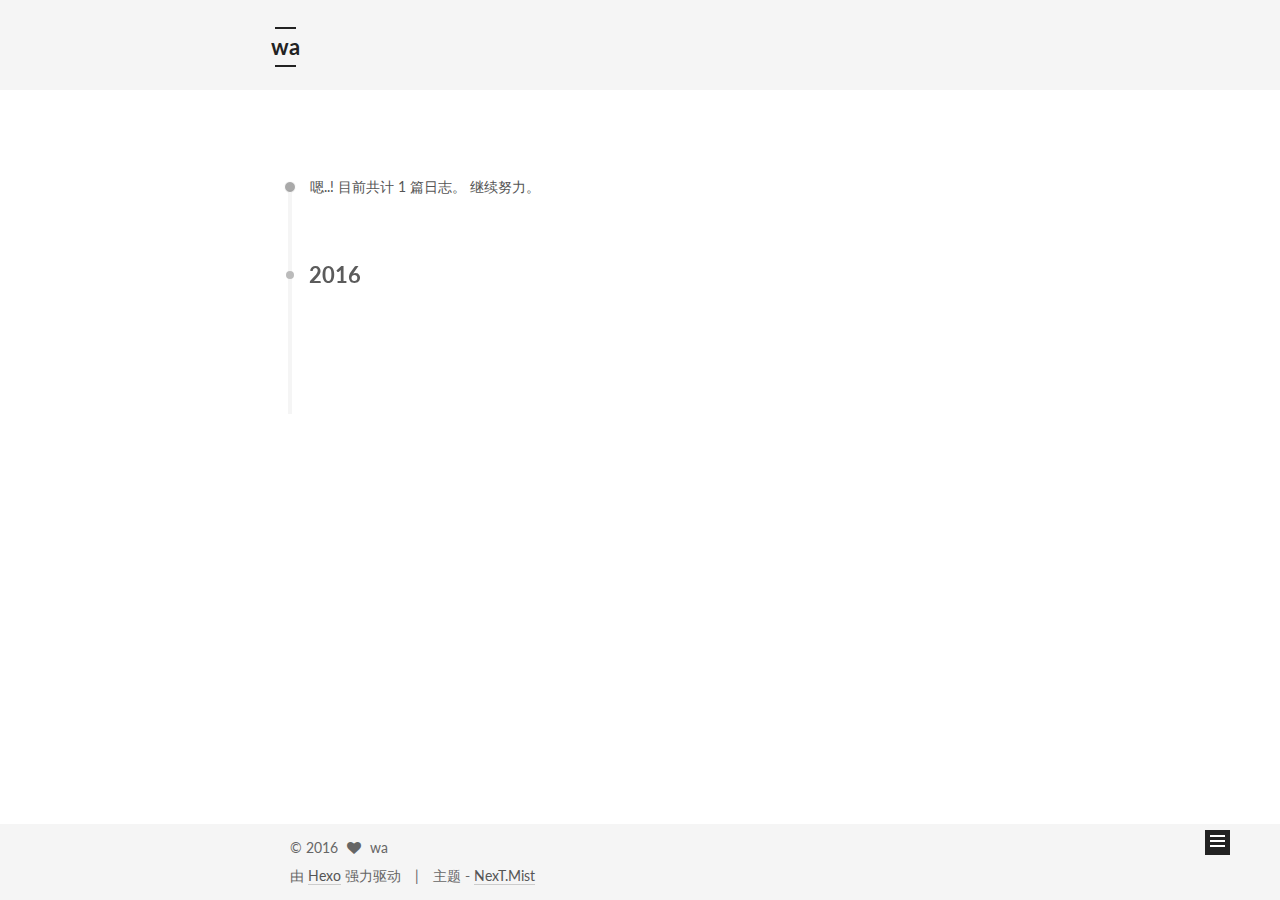
==== archives/index.html @ 414bb60b "Site updated: 2016-05-27 21:33:09" ====
<!doctype html>



  


<html class="theme-next mist use-motion">
<head>
  <meta charset="UTF-8"/>
<meta http-equiv="X-UA-Compatible" content="IE=edge,chrome=1" />
<meta name="viewport" content="width=device-width, initial-scale=1, maximum-scale=1"/>



<meta http-equiv="Cache-Control" content="no-transform" />
<meta http-equiv="Cache-Control" content="no-siteapp" />












  
  
  <link href="/vendors/fancybox/source/jquery.fancybox.css?v=2.1.5" rel="stylesheet" type="text/css" />




  
  
  
  

  
    
    
  

  

  

  

  

  
    
    
    <link href="//fonts.googleapis.com/css?family=Lato:300,300italic,400,400italic,700,700italic&subset=latin,latin-ext" rel="stylesheet" type="text/css">
  






<link href="/vendors/font-awesome/css/font-awesome.min.css?v=4.4.0" rel="stylesheet" type="text/css" />

<link href="/css/main.css?v=5.0.1" rel="stylesheet" type="text/css" />


  <meta name="keywords" content="Hexo, NexT" />








  <link rel="shortcut icon" type="image/x-icon" href="/favicon.ico?v=5.0.1" />






<meta name="description" content="wa is a dream">
<meta property="og:type" content="website">
<meta property="og:title" content="wa">
<meta property="og:url" content="http://yoursite.com/archives/index.html">
<meta property="og:site_name" content="wa">
<meta property="og:description" content="wa is a dream">
<meta name="twitter:card" content="summary">
<meta name="twitter:title" content="wa">
<meta name="twitter:description" content="wa is a dream">



<script type="text/javascript" id="hexo.configuration">
  var NexT = window.NexT || {};
  var CONFIG = {
    scheme: 'Mist',
    sidebar: {"position":"left","display":"post"},
    fancybox: true,
    motion: true,
    duoshuo: {
      userId: 0,
      author: '博主'
    }
  };
</script>

  <title> 归档 | wa </title>
</head>

<body itemscope itemtype="http://schema.org/WebPage" lang="zh-Hans">

  










  
  
    
  

  <div class="container one-collumn sidebar-position-left  page-archive  ">
    <div class="headband"></div>

    <header id="header" class="header" itemscope itemtype="http://schema.org/WPHeader">
      <div class="header-inner"><div class="site-meta ">
  

  <div class="custom-logo-site-title">
    <a href="/"  class="brand" rel="start">
      <span class="logo-line-before"><i></i></span>
      <span class="site-title">wa</span>
      <span class="logo-line-after"><i></i></span>
    </a>
  </div>
  <p class="site-subtitle"></p>
</div>

<div class="site-nav-toggle">
  <button>
    <span class="btn-bar"></span>
    <span class="btn-bar"></span>
    <span class="btn-bar"></span>
  </button>
</div>

<nav class="site-nav">
  

  
    <ul id="menu" class="menu">
      
        
        <li class="menu-item menu-item-home">
          <a href="/" rel="section">
            
              <i class="menu-item-icon fa fa-fw fa-home"></i> <br />
            
            首页
          </a>
        </li>
      
        
        <li class="menu-item menu-item-categories">
          <a href="/categories" rel="section">
            
              <i class="menu-item-icon fa fa-fw fa-th"></i> <br />
            
            分类
          </a>
        </li>
      
        
        <li class="menu-item menu-item-about">
          <a href="/about" rel="section">
            
              <i class="menu-item-icon fa fa-fw fa-user"></i> <br />
            
            关于
          </a>
        </li>
      
        
        <li class="menu-item menu-item-tags">
          <a href="/tags" rel="section">
            
              <i class="menu-item-icon fa fa-fw fa-tags"></i> <br />
            
            标签
          </a>
        </li>
      
        
        <li class="menu-item menu-item-commonweal">
          <a href="/404.html" rel="section">
            
              <i class="menu-item-icon fa fa-fw fa-heartbeat"></i> <br />
            
            公益404
          </a>
        </li>
      
        
        <li class="menu-item menu-item-something">
          <a href="/something" rel="section">
            
              <i class="menu-item-icon fa fa-fw fa-heart"></i> <br />
            
            有料
          </a>
        </li>
      

      
    </ul>
  

  
</nav>

 </div>
    </header>

    <main id="main" class="main">
      <div class="main-inner">
        <div class="content-wrap">
          <div id="content" class="content">
            

  <section id="posts" class="posts-collapse">
    <span class="archive-move-on"></span>

    <span class="archive-page-counter">
      
      
      
        
      
      嗯..! 目前共计 1 篇日志。 继续努力。
    </span>

    

      
      
      

      
        
        <div class="collection-title">
          <h2 class="archive-year motion-element" id="archive-year-2016">2016</h2>
        </div>
      
      

      

  <article class="post post-type-normal" itemscope itemtype="http://schema.org/Article">
    <header class="post-header">

      <h1 class="post-title">
        
            <a class="post-title-link" href="/2016/05/25/hello-world/" itemprop="url">
              
                <span itemprop="name">Hello World</span>
              
            </a>
        
      </h1>

      <div class="post-meta">
        <time class="post-time" itemprop="dateCreated"
              datetime="2016-05-25T19:40:47+08:00"
              content="2016-05-25" >
          05-25
        </time>
      </div>

    </header>
  </article>



    

  </section>

  



          </div>
          


          

        </div>
        
          
  
  <div class="sidebar-toggle">
    <div class="sidebar-toggle-line-wrap">
      <span class="sidebar-toggle-line sidebar-toggle-line-first"></span>
      <span class="sidebar-toggle-line sidebar-toggle-line-middle"></span>
      <span class="sidebar-toggle-line sidebar-toggle-line-last"></span>
    </div>
  </div>

  <aside id="sidebar" class="sidebar">
    <div class="sidebar-inner">

      

      

      <section class="site-overview sidebar-panel  sidebar-panel-active ">
        <div class="site-author motion-element" itemprop="author" itemscope itemtype="http://schema.org/Person">
          <img class="site-author-image" itemprop="image"
               src="/images/avatar.png"
               alt="wa" />
          <p class="site-author-name" itemprop="name">wa</p>
          <p class="site-description motion-element" itemprop="description">wa is a dream</p>
        </div>
        <nav class="site-state motion-element">
          <div class="site-state-item site-state-posts">
            <a href="/">
              <span class="site-state-item-count">1</span>
              <span class="site-state-item-name">日志</span>
            </a>
          </div>

          

          

        </nav>

        

        <div class="links-of-author motion-element">
          
        </div>

        
        

        
        

      </section>

      

    </div>
  </aside>


        
      </div>
    </main>

    <footer id="footer" class="footer">
      <div class="footer-inner">
        <div class="copyright" >
  
  &copy; 
  <span itemprop="copyrightYear">2016</span>
  <span class="with-love">
    <i class="fa fa-heart"></i>
  </span>
  <span class="author" itemprop="copyrightHolder">wa</span>
</div>

<div class="powered-by">
  由 <a class="theme-link" href="http://hexo.io">Hexo</a> 强力驱动
</div>

<div class="theme-info">
  主题 -
  <a class="theme-link" href="https://github.com/iissnan/hexo-theme-next">
    NexT.Mist
  </a>
</div>

        

        
      </div>
    </footer>

    <div class="back-to-top">
      <i class="fa fa-arrow-up"></i>
    </div>
  </div>

  

<script type="text/javascript">
  if (Object.prototype.toString.call(window.Promise) !== '[object Function]') {
    window.Promise = null;
  }
</script>









  



  
  <script type="text/javascript" src="/vendors/jquery/index.js?v=2.1.3"></script>

  
  <script type="text/javascript" src="/vendors/fastclick/lib/fastclick.min.js?v=1.0.6"></script>

  
  <script type="text/javascript" src="/vendors/jquery_lazyload/jquery.lazyload.js?v=1.9.7"></script>

  
  <script type="text/javascript" src="/vendors/velocity/velocity.min.js?v=1.2.1"></script>

  
  <script type="text/javascript" src="/vendors/velocity/velocity.ui.min.js?v=1.2.1"></script>

  
  <script type="text/javascript" src="/vendors/fancybox/source/jquery.fancybox.pack.js?v=2.1.5"></script>


  


  <script type="text/javascript" src="/js/src/utils.js?v=5.0.1"></script>

  <script type="text/javascript" src="/js/src/motion.js?v=5.0.1"></script>



  
  

  
  
    <script type="text/javascript" id="motion.page.archive">
      $('.archive-year').velocity('transition.slideLeftIn');
    </script>
  


  


  <script type="text/javascript" src="/js/src/bootstrap.js?v=5.0.1"></script>



  



  



  
  
  

  

  

</body>
</html>
---- css/main.css ----
/* normalize.css v3.0.2 | MIT License | git.io/normalize */
html {
  font-family: sans-serif; /* 1 */
  -ms-text-size-adjust: 100%; /* 2 */
  -webkit-text-size-adjust: 100%; /* 2 */
}
body {
  margin: 0;
}
article,
aside,
details,
figcaption,
figure,
footer,
header,
hgroup,
main,
menu,
nav,
section,
summary {
  display: block;
}
audio,
canvas,
progress,
video {
  display: inline-block; /* 1 */
  vertical-align: baseline; /* 2 */
}
audio:not([controls]) {
  display: none;
  height: 0;
}
[hidden],
template {
  display: none;
}
a {
  background-color: transparent;
}
a:active,
a:hover {
  outline: 0;
}
abbr[title] {
  border-bottom: 1px dotted;
}
b,
strong {
  font-weight: bold;
}
dfn {
  font-style: italic;
}
h1 {
  font-size: 2em;
  margin: 0.67em 0;
}
mark {
  background: #ff0;
  color: #000;
}
small {
  font-size: 80%;
}
sub,
sup {
  font-size: 75%;
  line-height: 0;
  position: relative;
  vertical-align: baseline;
}
sup {
  top: -0.5em;
}
sub {
  bottom: -0.25em;
}
img {
  border: 0;
}
svg:not(:root) {
  overflow: hidden;
}
figure {
  margin: 1em 40px;
}
hr {
  -moz-box-sizing: content-box;
  box-sizing: content-box;
  height: 0;
}
pre {
  overflow: auto;
}
code,
kbd,
pre,
samp {
  font-family: monospace, monospace;
  font-size: 1em;
}
button,
input,
optgroup,
select,
textarea {
  color: inherit; /* 1 */
  font: inherit; /* 2 */
  margin: 0; /* 3 */
}
button {
  overflow: visible;
}
button,
select {
  text-transform: none;
}
button,
html input[type="button"],
input[type="reset"],
input[type="submit"] {
  -webkit-appearance: button; /* 2 */
  cursor: pointer; /* 3 */
}
button[disabled],
html input[disabled] {
  cursor: default;
}
button::-moz-focus-inner,
input::-moz-focus-inner {
  border: 0;
  padding: 0;
}
input {
  line-height: normal;
}
input[type="checkbox"],
input[type="radio"] {
  box-sizing: border-box; /* 1 */
  padding: 0; /* 2 */
}
input[type="number"]::-webkit-inner-spin-button,
input[type="number"]::-webkit-outer-spin-button {
  height: auto;
}
input[type="search"] {
  -webkit-appearance: textfield; /* 1 */
  -moz-box-sizing: content-box;
  -webkit-box-sizing: content-box; /* 2 */
  box-sizing: content-box;
}
input[type="search"]::-webkit-search-cancel-button,
input[type="search"]::-webkit-search-decoration {
  -webkit-appearance: none;
}
fieldset {
  border: 1px solid #c0c0c0;
  margin: 0 2px;
  padding: 0.35em 0.625em 0.75em;
}
legend {
  border: 0; /* 1 */
  padding: 0; /* 2 */
}
textarea {
  overflow: auto;
}
optgroup {
  font-weight: bold;
}
table {
  border-collapse: collapse;
  border-spacing: 0;
}
td,
th {
  padding: 0;
}
::selection {
  background: #262a30;
  color: #fff;
}
body {
  position: relative;
  font-family: 'Lato', "PingFang SC", "Microsoft YaHei", sans-serif;
  font-size: 14px;
  line-height: 2;
  color: #555;
  background: #fff;
}
@media (max-width: 767px) {
  body {
    padding-right: 0 !important;
  }
}
@media (min-width: 768px) and (max-width: 991px) {
  body {
    padding-right: 0 !important;
  }
}
@media (min-width: 1600px) {
  body {
    font-size: 16px;
  }
}
h1,
h2,
h3,
h4,
h5,
h6 {
  margin: 0;
  padding: 0;
  font-weight: bold;
  line-height: 1.5;
  font-family: 'Lato', "PingFang SC", "Microsoft YaHei", sans-serif;
}
h2,
h3,
h4,
h5,
h6 {
  margin: 20px 0 15px;
}
h1 {
  font-size: 24px;
}
@media (max-width: 767px) {
  h1 {
    font-size: 20px;
  }
}
h2 {
  font-size: 22px;
}
@media (max-width: 767px) {
  h2 {
    font-size: 18px;
  }
}
h3 {
  font-size: 20px;
}
@media (max-width: 767px) {
  h3 {
    font-size: 16px;
  }
}
h4 {
  font-size: 18px;
}
@media (max-width: 767px) {
  h4 {
    font-size: 14px;
  }
}
h5 {
  font-size: 16px;
}
@media (max-width: 767px) {
  h5 {
    font-size: 12px;
  }
}
h6 {
  font-size: 14px;
}
@media (max-width: 767px) {
  h6 {
    font-size: 10px;
  }
}
p {
  margin: 0 0 25px 0;
}
a {
  color: #555;
  text-decoration: none;
  border-bottom: 1px solid #999;
  word-wrap: break-word;
}
a:hover {
  color: #222;
  border-bottom-color: #222;
}
ul {
  list-style: none;
}
blockquote {
  margin: 0;
  padding: 0;
}
img {
  display: block;
  margin: auto;
  max-width: 100%;
  height: auto;
}
hr {
  margin: 40px 0;
  height: 3px;
  border: none;
  background-color: #ddd;
  background-image: repeating-linear-gradient(-45deg, #fff, #fff 4px, transparent 4px, transparent 8px);
}
blockquote {
  padding: 0 15px;
  color: #666;
  border-left: 4px solid #ddd;
}
blockquote cite::before {
  content: "-";
  padding: 0 5px;
}
dt {
  font-weight: 700;
}
dd {
  margin: 0;
  padding: 0;
}
.text-left {
  text-align: left;
}
.text-center {
  text-align: center;
}
.text-right {
  text-align: right;
}
.text-justify {
  text-align: justify;
}
.text-nowrap {
  white-space: nowrap;
}
.text-lowercase {
  text-transform: lowercase;
}
.text-uppercase {
  text-transform: uppercase;
}
.text-capitalize {
  text-transform: capitalize;
}
.center-block {
  display: block;
  margin-left: auto;
  margin-right: auto;
}
.clearfix:before,
.clearfix:after {
  content: " ";
  display: table;
}
.clearfix:after {
  clear: both;
}
.pullquote {
  width: 45%;
}
.pullquote.left {
  float: left;
  margin-left: 5px;
  margin-right: 10px;
}
.pullquote.right {
  float: right;
  margin-left: 10px;
  margin-right: 5px;
}
.affix.affix.affix {
  position: fixed;
}
.translation {
  margin-top: -20px;
  font-size: 14px;
  color: #999;
}
.scrollbar-measure {
  width: 100px;
  height: 100px;
  overflow: scroll;
  position: absolute;
  top: -9999px;
}
.use-motion .motion-element {
  opacity: 0;
}
#local-search-input {
  padding: 3px;
  border: none;
  text-indent: 14px;
  border-radius: 0;
  width: 140px;
  outline: none;
  border-bottom: 1px solid #999;
  background: inherit;
  opacity: 0.5;
}
#local-search-input:focus {
  opacity: 1;
}
.search-icon {
  position: absolute;
  top: 9px;
}
table {
  margin: 20px 0;
  width: 100%;
  border-collapse: collapse;
  border-spacing: 0;
  border: 1px solid #ddd;
  font-size: 14px;
  table-layout: fixed;
  word-wrap: break-all;
}
table>tbody>tr:nth-of-type(odd) {
  background-color: #f9f9f9;
}
table>tbody>tr:hover {
  background-color: #f5f5f5;
}
caption,
th,
td {
  padding: 8px;
  text-align: left;
  vertical-align: middle;
  font-weight: normal;
}
th,
td {
  border-bottom: 3px solid #ddd;
  border-right: 1px solid #eee;
}
th {
  padding-bottom: 10px;
  font-weight: 700;
}
td {
  border-bottom-width: 1px;
}
html,
body {
  height: 100%;
}
.container {
  position: relative;
  min-height: 100%;
}
.header-inner {
  margin: 0 auto;
  padding: 100px 0 70px;
  width: 700px;
}
@media (min-width: 1600px) {
  .container .header-inner {
    width: 900px;
  }
}
.main {
  padding-bottom: 150px;
}
.main-inner {
  margin: 0 auto;
  width: 700px;
}
@media (min-width: 1600px) {
  .container .main-inner {
    width: 900px;
  }
}
.footer {
  position: absolute;
  left: 0;
  bottom: 0;
  width: 100%;
  min-height: 50px;
}
.footer-inner {
  box-sizing: border-box;
  margin: 20px auto;
  width: 700px;
}
@media (min-width: 1600px) {
  .container .footer-inner {
    width: 900px;
  }
}
pre,
.highlight {
  overflow: auto;
  margin: 20px 0;
  padding: 15px;
  font-size: 13px;
  color: #4d4d4c;
  background: #f7f7f7;
  line-height: 1.6;
}
pre,
code {
  font-family: consolas, Menlo, "PingFang SC", "Microsoft YaHei", monospace;
}
code {
  padding: 2px 4px;
  word-break: break-all;
  color: #555;
  background: #eee;
  border-radius: 4px;
  font-size: 13px;
}
pre code {
  padding: 0;
  color: #4d4d4c;
  background: none;
  text-shadow: none;
}
.highlight pre {
  border: none;
  margin: 0;
  padding: 1px;
}
.highlight table {
  margin: 0;
  width: auto;
  border: none;
}
.highlight td {
  border: none;
  padding: 0;
}
.highlight figcaption {
  font-size: 1em;
  color: #4d4d4c;
  line-height: 1em;
  margin-bottom: 1em;
}
.highlight figcaption:before,
.highlight figcaption:after {
  content: " ";
  display: table;
}
.highlight figcaption:after {
  clear: both;
}
.highlight figcaption a {
  float: right;
  color: #4d4d4c;
}
.highlight figcaption a:hover {
  border-bottom-color: #4d4d4c;
}
.highlight .gutter pre {
  color: #666;
  text-align: right;
  padding-right: 20px;
}
.highlight .line {
  height: 20px;
}
.gist table {
  width: auto;
}
.gist table td {
  border: none;
}
pre .comment {
  color: #8e908c;
}
pre .variable,
pre .attribute,
pre .tag,
pre .regexp,
pre .ruby .constant,
pre .xml .tag .title,
pre .xml .pi,
pre .xml .doctype,
pre .html .doctype,
pre .css .id,
pre .css .class,
pre .css .pseudo {
  color: #c82829;
}
pre .number,
pre .preprocessor,
pre .built_in,
pre .literal,
pre .params,
pre .constant,
pre .command {
  color: #f5871f;
}
pre .ruby .class .title,
pre .css .rules .attribute,
pre .string,
pre .value,
pre .inheritance,
pre .header,
pre .ruby .symbol,
pre .xml .cdata,
pre .special,
pre .number,
pre .formula {
  color: #718c00;
}
pre .title,
pre .css .hexcolor {
  color: #3e999f;
}
pre .function,
pre .python .decorator,
pre .python .title,
pre .ruby .function .title,
pre .ruby .title .keyword,
pre .perl .sub,
pre .javascript .title,
pre .coffeescript .title {
  color: #4271ae;
}
pre .keyword,
pre .javascript .function {
  color: #8959a8;
}
.full-image.full-image.full-image {
  border: none;
  max-width: 100%;
  width: auto;
  margin: 20px auto;
}
@media (min-width: 992px) {
  .full-image.full-image.full-image {
    max-width: none;
    width: 126%;
    margin: 0 -13%;
  }
}
.blockquote-center,
.page-home .post-type-quote blockquote,
.page-post-detail .post-type-quote blockquote {
  position: relative;
  margin: 40px 0;
  padding: 0;
  border-left: none;
  text-align: center;
}
.blockquote-center::before,
.page-home .post-type-quote blockquote::before,
.page-post-detail .post-type-quote blockquote::before,
.blockquote-center::after,
.page-home .post-type-quote blockquote::after,
.page-post-detail .post-type-quote blockquote::after {
  position: absolute;
  content: ' ';
  display: block;
  width: 100%;
  height: 24px;
  opacity: 0.2;
  background-repeat: no-repeat;
  background-position: 0 -6px;
  background-size: 22px 22px;
}
.blockquote-center::before,
.page-home .post-type-quote blockquote::before,
.page-post-detail .post-type-quote blockquote::before {
  top: -20px;
  background-image: url("../images/quote-l.svg");
  border-top: 1px solid #ccc;
}
.blockquote-center::after,
.page-home .post-type-quote blockquote::after,
.page-post-detail .post-type-quote blockquote::after {
  bottom: -20px;
  background-image: url("../images/quote-r.svg");
  border-bottom: 1px solid #ccc;
  background-position: 100% 8px;
}
.blockquote-center p,
.page-home .post-type-quote blockquote p,
.page-post-detail .post-type-quote blockquote p,
.blockquote-center div,
.page-home .post-type-quote blockquote div,
.page-post-detail .post-type-quote blockquote div {
  text-align: center;
}
.post .post-body .group-picture img {
  box-sizing: border-box;
  padding: 0 3px;
  border: none;
}
.post .group-picture-row {
  overflow: hidden;
  margin-top: 6px;
}
.post .group-picture-row:first-child {
  margin-top: 0;
}
.post .group-picture-column {
  float: left;
}
.page-post-detail .post-body .group-picture-column {
  float: none;
  margin-top: 10px;
  width: auto !important;
}
.page-post-detail .post-body .group-picture-column img {
  margin: 0 auto;
}
.page-archive .group-picture-container {
  overflow: hidden;
}
.page-archive .group-picture-row {
  float: left;
}
.page-archive .group-picture-row:first-child {
  margin-top: 6px;
}
.page-archive .group-picture-column {
  max-width: 150px;
  max-height: 150px;
}
.btn {
  display: inline-block;
  padding: 0 20px;
  font-size: 14px;
  color: #fff;
  background: #222;
  border: 2px solid #222;
  text-decoration: none;
  border-radius: 0;
  transition-property: background-color;
  transition-duration: 0.2s;
  transition-timing-function: ease-in-out;
  transition-delay: 0s;
}
.btn:hover,
.post-more-link .btn:hover {
  border-color: #222;
  color: #222;
  background: #fff;
}
.btn-bar {
  display: block;
  width: 22px;
  height: 2px;
  background: #555;
  border-radius: 1px;
}
.btn-bar+.btn-bar {
  margin-top: 4px;
}
.pagination {
  margin: 120px 0 40px;
  text-align: center;
  border-top: 1px solid #eee;
}
.page-number-basic,
.pagination .prev,
.pagination .next,
.pagination .page-number,
.pagination .space {
  display: inline-block;
  position: relative;
  top: -1px;
  margin: 0 10px;
  padding: 0 10px;
  line-height: 30px;
}
@media (max-width: 767px) {
  .page-number-basic,
  .pagination .prev,
  .pagination .next,
  .pagination .page-number,
  .pagination .space {
    margin: 0 5px;
  }
}
.pagination .prev,
.pagination .next,
.pagination .page-number {
  border-bottom: 0;
  border-top: 1px solid #eee;
  transition-property: border-color;
  transition-duration: 0.2s;
  transition-timing-function: ease-in-out;
  transition-delay: 0s;
}
.pagination .prev:hover,
.pagination .next:hover,
.pagination .page-number:hover {
  border-top-color: #222;
}
.pagination .space {
  padding: 0;
  margin: 0;
}
.pagination .prev {
  margin-left: 0;
}
.pagination .next {
  margin-right: 0;
}
.pagination .page-number.current {
  color: #fff;
  background: #ccc;
  border-top-color: #ccc;
}
@media (max-width: 767px) {
  .pagination {
    border-top: none;
  }
  .pagination .prev,
  .pagination .next,
  .pagination .page-number {
    margin-bottom: 10px;
    border-top: 0;
    border-bottom: 1px solid #eee;
  }
  .pagination .prev:hover,
  .pagination .next:hover,
  .pagination .page-number:hover {
    border-bottom-color: #222;
  }
}
.comments {
  margin: 60px 20px 0;
}
.tag-cloud {
  text-align: center;
}
.tag-cloud a {
  display: inline-block;
  margin: 10px;
}
.back-to-top {
  box-sizing: border-box;
  position: fixed;
  bottom: -100px;
  right: 50px;
  z-index: 1050;
  padding: 0 6px;
  width: 25px;
  background: #222;
  font-size: 12px;
  opacity: 1;
  color: #fff;
  cursor: pointer;
  text-align: center;
  -webkit-transform: translateZ(0);
  transition-property: bottom;
  transition-duration: 0.2s;
  transition-timing-function: ease-in-out;
  transition-delay: 0s;
}
@media (max-width: 767px) {
  .back-to-top {
    display: none;
  }
}
@media (min-width: 768px) and (max-width: 991px) {
  .back-to-top {
    display: none;
  }
}
.back-to-top.back-to-top-on {
  bottom: 19px;
}
.header {
  background: #fff;
}
.header-inner {
  position: relative;
}
.headband {
  height: 3px;
  background: #222;
}
.site-meta {
  margin: 0;
  text-align: left;
}
@media (max-width: 767px) {
  .site-meta {
    text-align: center;
  }
}
.brand {
  position: relative;
  display: inline-block;
  padding: 0 40px;
  color: #222;
  background: #222;
  border-bottom: none;
}
.brand:hover {
  color: #222;
}
.logo {
  display: inline-block;
  margin-right: 5px;
  line-height: 36px;
  vertical-align: top;
}
.site-title {
  display: inline-block;
  vertical-align: top;
  line-height: 36px;
  font-size: 20px;
  font-weight: normal;
  font-family: 'Lato', "PingFang SC", "Microsoft YaHei", sans-serif;
}
.site-subtitle {
  margin-top: 10px;
  font-size: 13px;
  color: #999;
}
.use-motion .brand {
  opacity: 0;
}
.use-motion .logo,
.use-motion .site-title,
.use-motion .site-subtitle {
  opacity: 0;
  position: relative;
  top: -10px;
}
.site-nav-toggle {
  display: none;
  position: absolute;
  top: 10px;
  left: 10px;
}
@media (max-width: 767px) {
  .site-nav-toggle {
    display: block;
  }
}
.site-nav-toggle button {
  margin-top: 2px;
  padding: 9px 10px;
  background: transparent;
  border: none;
}
@media (max-width: 767px) {
  .site-nav {
    display: none;
    margin: 0 -10px;
    padding: 0 10px;
    clear: both;
    border-top: 1px solid #ddd;
  }
}
@media (min-width: 768px) and (max-width: 991px) {
  .site-nav {
    display: block !important;
  }
}
@media (min-width: 992px) {
  .site-nav {
    display: block !important;
  }
}
.menu {
  margin-top: 20px;
  padding-left: 0;
  text-align: center;
}
.menu .menu-item {
  display: inline-block;
  margin: 0 10px;
}
@media screen and (max-width: 767px) {
  .menu .menu-item {
    margin-top: 10px;
  }
}
.menu .menu-item a {
  display: block;
  font-size: 13px;
  text-transform: capitalize;
  line-height: inherit;
  border-bottom: 1px solid transparent;
  transition-property: border-color;
  transition-duration: 0.2s;
  transition-timing-function: ease-in-out;
  transition-delay: 0s;
}
.menu .menu-item a:hover {
  border-bottom-color: #222;
}
.menu .menu-item .fa {
  margin-right: 5px;
}
.use-motion .menu-item {
  opacity: 0;
}
.post-body {
  font-family: 'Lato', "PingFang SC", "Microsoft YaHei", sans-serif;
}
@media (max-width: 767px) {
  .post-body {
    word-break: break-word;
  }
}
.post-body .fancybox img {
  display: block !important;
  margin: 0 auto;
  cursor: pointer;
  cursor: zoom-in;
  cursor: -webkit-zoom-in;
}
.post-body .image-caption,
.post-body .figure .caption {
  margin: 10px auto 15px;
  text-align: center;
  font-size: 14px;
  color: #999;
  font-weight: bold;
  line-height: 1;
}
.post-sticky-flag {
  display: inline-block;
  font-size: 16px;
  -ms-transform: rotate(30deg);
  -webkit-transform: rotate(30deg);
  -moz-transform: rotate(30deg);
  -ms-transform: rotate(30deg);
  -o-transform: rotate(30deg);
  transform: rotate(30deg);
}
.posts-expand {
  padding-top: 40px;
}
@media (max-width: 767px) {
  .posts-expand {
    margin: 0 20px;
  }
  .post-body pre,
  .post-body .highlight {
    padding: 10px;
  }
  .post-body pre .gutter pre,
  .post-body .highlight .gutter pre {
    padding-right: 10px;
  }
}
@media (min-width: 992px) {
  .posts-expand .post-body {
    text-align: justify;
  }
}
.posts-expand .post-body h2,
.posts-expand .post-body h3,
.posts-expand .post-body h4,
.posts-expand .post-body h5,
.posts-expand .post-body h6 {
  padding-top: 10px;
}
.posts-expand .post-body h2 .header-anchor,
.posts-expand .post-body h3 .header-anchor,
.posts-expand .post-body h4 .header-anchor,
.posts-expand .post-body h5 .header-anchor,
.posts-expand .post-body h6 .header-anchor {
  float: right;
  margin-left: 10px;
  color: #ccc;
  border-bottom-style: none;
  visibility: hidden;
}
.posts-expand .post-body h2 .header-anchor:hover,
.posts-expand .post-body h3 .header-anchor:hover,
.posts-expand .post-body h4 .header-anchor:hover,
.posts-expand .post-body h5 .header-anchor:hover,
.posts-expand .post-body h6 .header-anchor:hover {
  color: inherit;
}
.posts-expand .post-body h2:hover .header-anchor,
.posts-expand .post-body h3:hover .header-anchor,
.posts-expand .post-body h4:hover .header-anchor,
.posts-expand .post-body h5:hover .header-anchor,
.posts-expand .post-body h6:hover .header-anchor {
  visibility: visible;
}
.posts-expand .post-body ul li {
  list-style: circle;
}
.posts-expand .post-body img {
  box-sizing: border-box;
  margin: auto;
  padding: 3px;
  border: 1px solid #ddd;
}
.posts-expand .fancybox img {
  margin: 0 auto;
}
@media (max-width: 767px) {
  .posts-collapse {
    margin: 0 20px;
  }
  .posts-collapse .post-title,
  .posts-collapse .post-meta {
    display: block;
    width: auto;
    text-align: left;
  }
}
.posts-collapse {
  position: relative;
  z-index: 1010;
  margin-left: 0;
}
.posts-collapse::after {
  content: " ";
  position: absolute;
  top: 20px;
  left: 0;
  margin-left: -2px;
  width: 4px;
  height: 100%;
  background: #f5f5f5;
  z-index: -1;
}
@media (max-width: 767px) {
  .posts-collapse {
    margin: 0 20px;
  }
}
.posts-collapse .collection-title {
  position: relative;
  margin: 60px 0;
}
.posts-collapse .collection-title h2 {
  margin-left: 20px;
}
.posts-collapse .collection-title small {
  color: #bbb;
}
.posts-collapse .collection-title::before {
  content: " ";
  position: absolute;
  left: 0;
  top: 50%;
  margin-left: -4px;
  margin-top: -4px;
  width: 8px;
  height: 8px;
  background: #bbb;
  border-radius: 50%;
}
.posts-collapse .post {
  margin: 30px 0;
}
.posts-collapse .post-header {
  position: relative;
  transition-duration: 0.2s;
  transition-timing-function: ease-in-out;
  transition-delay: 0s;
  transition-property: border;
  border-bottom: 1px dashed #ccc;
}
.posts-collapse .post-header::before {
  content: " ";
  position: absolute;
  left: 0;
  top: 12px;
  width: 6px;
  height: 6px;
  margin-left: -4px;
  background: #bbb;
  border-radius: 50%;
  border: 1px solid #fff;
  transition-duration: 0.2s;
  transition-timing-function: ease-in-out;
  transition-delay: 0s;
  transition-property: background;
}
.posts-collapse .post-header:hover {
  border-bottom-color: #666;
}
.posts-collapse .post-header:hover::before {
  background: #222;
}
.posts-collapse .post-meta {
  position: absolute;
  font-size: 12px;
  left: 20px;
  top: 5px;
}
.posts-collapse .post-comments-count {
  display: none;
}
.posts-collapse .post-title {
  margin-left: 60px;
  font-size: 16px;
  font-weight: normal;
  line-height: inherit;
}
.posts-collapse .post-title::after {
  margin-left: 3px;
  opacity: 0.6;
}
.posts-collapse .post-title a {
  color: #666;
  border-bottom: none;
}
.page-home .post-type-quote .post-header,
.page-post-detail .post-type-quote .post-header,
.page-home .post-type-quote .post-tags,
.page-post-detail .post-type-quote .post-tags {
  display: none;
}
.posts-expand .post-title {
  font-size: 26px;
  text-align: center;
  word-break: break-word;
  font-weight: 400;
}
@media (max-width: 767px) {
  .posts-expand .post-title {
    font-size: 22px;
  }
}
.posts-expand .post-title-link {
  display: inline-block;
  position: relative;
  color: #555;
  border-bottom: none;
  line-height: 1.2;
  vertical-align: top;
}
.posts-expand .post-title-link::before {
  content: "";
  position: absolute;
  width: 100%;
  height: 2px;
  bottom: 0;
  left: 0;
  background-color: #000;
  visibility: hidden;
  -webkit-transform: scaleX(0);
  -moz-transform: scaleX(0);
  -ms-transform: scaleX(0);
  -o-transform: scaleX(0);
  transform: scaleX(0);
  transition-duration: 0.2s;
  transition-timing-function: ease-in-out;
  transition-delay: 0s;
}
.posts-expand .post-title-link:hover::before {
  visibility: visible;
  -webkit-transform: scaleX(1);
  -moz-transform: scaleX(1);
  -ms-transform: scaleX(1);
  -o-transform: scaleX(1);
  transform: scaleX(1);
}
.posts-expand .post-title-link .fa {
  font-size: 16px;
}
.posts-expand .post-meta {
  margin: 3px 0 60px 0;
  color: #999;
  font-family: 'Lato', "PingFang SC", "Microsoft YaHei", sans-serif;
  font-size: 12px;
  text-align: center;
}
.posts-expand .post-meta .post-category-list {
  display: inline-block;
  margin: 0;
  padding: 3px;
}
.posts-expand .post-meta .post-category-list-link {
  color: #999;
}
.post-meta-item-icon {
  display: none;
  margin-right: 3px;
}
@media (min-width: 768px) and (max-width: 991px) {
  .post-meta-item-icon {
    display: inline-block;
  }
}
@media (max-width: 767px) {
  .post-meta-item-icon {
    display: inline-block;
  }
}
@media (min-width: 768px) and (max-width: 991px) {
  .post-meta-item-text {
    display: none;
  }
}
@media (max-width: 767px) {
  .post-meta-item-text {
    display: none;
  }
}
@media (max-width: 767px) {
  .posts-expand .post-comments-count {
    display: none;
  }
}
.post-more-link {
  margin-top: 50px;
}
.post-more-link .btn {
  color: #555;
  font-size: 14px;
  background: transparent;
  border-radius: 0;
  line-height: 2;
}
.posts-expand .post-tags {
  margin-top: 40px;
  text-align: center;
}
.posts-expand .post-tags a {
  display: inline-block;
  margin-right: 10px;
  font-size: 13px;
}
.post-nav {
  overflow: hidden;
  margin-top: 60px;
  padding: 10px;
  white-space: nowrap;
  border-top: 1px solid #eee;
}
.post-nav-item {
  display: inline-block;
  width: 50%;
  white-space: normal;
}
.post-nav-item a {
  position: relative;
  display: inline-block;
  line-height: 25px;
  font-size: 14px;
  color: #555;
  border-bottom: none;
}
.post-nav-item a:hover {
  color: #222;
  border-bottom: none;
}
.post-nav-item a:active {
  top: 2px;
}
.post-nav-item a i {
  font-size: 12px;
}
.post-nav-prev {
  text-align: right;
}
.posts-expand .post-eof {
  display: block;
  margin: 80px auto 60px;
  width: 8%;
  height: 1px;
  background: #ccc;
  text-align: center;
}
.post:last-child .post-eof.post-eof.post-eof {
  display: none;
}
.post-gallery {
  display: table;
  table-layout: fixed;
  width: 100%;
  border-collapse: separate;
}
.post-gallery-row {
  display: table-row;
}
.post-gallery .post-gallery-img {
  display: table-cell;
  text-align: center;
  vertical-align: middle;
  border: none;
}
.post-gallery .post-gallery-img img {
  max-width: 100%;
  max-height: 100%;
  border: none;
}
.fancybox-close,
.fancybox-close:hover {
  border: none;
}
.sidebar {
  position: fixed;
  right: 0;
  top: 0;
  bottom: 0;
  width: 0;
  z-index: 1040;
  box-shadow: inset 0 2px 6px #000;
  background: #222;
  -webkit-transform: translateZ(0);
}
.sidebar a {
  color: #999;
  border-bottom-color: #555;
}
.sidebar a:hover {
  color: #eee;
}
@media (min-width: 768px) and (max-width: 991px) {
  .sidebar {
    display: none !important;
  }
}
@media (max-width: 767px) {
  .sidebar {
    display: none !important;
  }
}
.sidebar-inner {
  position: relative;
  padding: 20px 10px;
  color: #999;
  text-align: center;
}
.sidebar-toggle {
  position: fixed;
  right: 50px;
  bottom: 45px;
  width: 15px;
  height: 15px;
  padding: 5px;
  background: #222;
  line-height: 0;
  z-index: 1050;
  cursor: pointer;
  -webkit-transform: translateZ(0);
}
@media (min-width: 768px) and (max-width: 991px) {
  .sidebar-toggle {
    display: none;
  }
}
@media (max-width: 767px) {
  .sidebar-toggle {
    display: none;
  }
}
.sidebar-toggle-line {
  position: relative;
  display: inline-block;
  vertical-align: top;
  height: 2px;
  width: 100%;
  background: #fff;
  margin-top: 3px;
}
.sidebar-toggle-line:first-child {
  margin-top: 0;
}
.site-author-image {
  display: block;
  margin: 0 auto;
  padding: 2px;
  max-width: 96px;
  height: auto;
  border: 2px solid #333;
}
.site-author-name {
  margin: 5px 0 0;
  text-align: center;
  color: #f5f5f5;
  font-weight: normal;
}
.site-description {
  margin-top: 5px;
  text-align: center;
  font-size: 14px;
  color: #999;
}
.site-state {
  overflow: hidden;
  line-height: 1.4;
  white-space: nowrap;
  text-align: center;
}
.site-state-item {
  display: inline-block;
  padding: 0 15px;
  border-left: 1px solid #333;
}
.site-state-item:first-child {
  border-left: none;
}
.site-state-item a {
  border-bottom: none;
}
.site-state-item-count {
  display: block;
  text-align: center;
  color: inherit;
  font-weight: 600;
  font-size: 18px;
}
.site-state-item-name {
  font-size: 13px;
  color: inherit;
}
.feed-link {
  margin-top: 20px;
}
.feed-link a {
  display: inline-block;
  padding: 0 15px;
  color: #fc6423;
  border: 1px solid #fc6423;
  border-radius: 4px;
}
.feed-link a i {
  color: #fc6423;
  font-size: 14px;
}
.feed-link a:hover {
  color: #fff;
  background: #fc6423;
}
.feed-link a:hover i {
  color: #fff;
}
.links-of-author {
  margin-top: 20px;
}
.links-of-author a {
  display: inline-block;
  vertical-align: middle;
  margin-right: 10px;
  margin-bottom: 10px;
  border-bottom-color: #555;
  font-size: 13px;
}
.links-of-author a:before {
  display: inline-block;
  vertical-align: middle;
  margin-right: 3px;
  content: " ";
  width: 4px;
  height: 4px;
  border-radius: 50%;
  background: #98cdf0;
}
.links-of-blogroll {
  font-size: 13px;
}
.links-of-blogroll-title {
  margin-top: 20px;
  font-size: 14px;
  font-weight: 600;
}
.links-of-blogroll-list {
  margin: 0;
  padding: 0;
}
.links-of-blogroll-item {
  padding: 2px 10px;
}
.sidebar-nav {
  margin: 0 0 20px;
  padding-left: 0;
}
.sidebar-nav li {
  display: inline-block;
  cursor: pointer;
  border-bottom: 1px solid transparent;
  font-size: 14px;
  color: #555;
}
.sidebar-nav li:hover {
  color: #f5f5f5;
}
.page-post-detail .sidebar-nav-toc {
  padding: 0 5px;
}
.page-post-detail .sidebar-nav-overview {
  margin-left: 10px;
}
.sidebar-nav .sidebar-nav-active {
  color: #87daff;
  border-bottom-color: #87daff;
}
.sidebar-nav .sidebar-nav-active:hover {
  color: #87daff;
}
.sidebar-panel {
  display: none;
}
.sidebar-panel-active {
  display: block;
}
.post-toc-empty {
  font-size: 14px;
  color: #666;
}
.post-toc-wrap {
  overflow: hidden;
}
.post-toc {
  overflow: auto;
}
.post-toc ol {
  margin: 0;
  padding: 0 2px 5px 10px;
  text-align: left;
  list-style: none;
  font-size: 14px;
}
.post-toc ol > ol {
  padding-left: 0;
}
.post-toc ol a {
  transition-duration: 0.2s;
  transition-timing-function: ease-in-out;
  transition-delay: 0s;
  transition-property: all;
  color: #999;
  border-bottom-color: #555;
}
.post-toc ol a:hover {
  color: #ccc;
  border-bottom-color: #ccc;
}
.post-toc .nav-item {
  overflow: hidden;
  text-overflow: ellipsis;
  white-space: nowrap;
  line-height: 1.8;
}
.post-toc .nav .nav-child {
  display: none;
}
.post-toc .nav .active > .nav-child {
  display: block;
}
.post-toc .nav .active-current > .nav-child {
  display: block;
}
.post-toc .nav .active-current > .nav-child > .nav-item {
  display: block;
}
.post-toc .nav .active > a {
  color: #87daff;
  border-bottom-color: #87daff;
}
.post-toc .nav .active-current > a {
  color: #87daff;
}
.post-toc .nav .active-current > a:hover {
  color: #87daff;
}
.footer {
  font-size: 14px;
  color: #999;
}
.footer img {
  border: none;
}
.footer-inner {
  text-align: center;
}
.with-love {
  display: inline-block;
  margin: 0 5px;
}
.powered-by,
.theme-info {
  display: inline-block;
}
.powered-by {
  margin-right: 10px;
}
.powered-by::after {
  content: "|";
  padding-left: 10px;
}
.cc-license {
  margin-top: 10px;
  text-align: center;
}
.cc-license .cc-opacity {
  opacity: 0.7;
  border-bottom: none;
}
.cc-license .cc-opacity:hover {
  opacity: 0.9;
}
.cc-license img {
  display: inline-block;
}
.theme-next #ds-thread #ds-reset {
  color: #555;
}
.theme-next #ds-thread #ds-reset .ds-replybox {
  margin-bottom: 30px;
}
.theme-next #ds-thread #ds-reset .ds-replybox .ds-avatar,
.theme-next #ds-reset .ds-avatar img {
  box-shadow: none;
}
.theme-next #ds-thread #ds-reset .ds-textarea-wrapper {
  border-color: #c7d4e1;
  background: none;
  border-top-right-radius: 3px;
  border-top-left-radius: 3px;
}
.theme-next #ds-thread #ds-reset .ds-textarea-wrapper textarea {
  height: 60px;
}
.theme-next #ds-reset .ds-rounded-top {
  border-radius: 0;
}
.theme-next #ds-thread #ds-reset .ds-post-toolbar {
  box-sizing: border-box;
  border: 1px solid #c7d4e1;
  background: #f6f8fa;
}
.theme-next #ds-thread #ds-reset .ds-post-options {
  height: 40px;
  border: none;
  background: none;
}
.theme-next #ds-thread #ds-reset .ds-toolbar-buttons {
  top: 11px;
}
.theme-next #ds-thread #ds-reset .ds-sync {
  top: 5px;
}
.theme-next #ds-thread #ds-reset .ds-post-button {
  top: 4px;
  right: 5px;
  width: 90px;
  height: 30px;
  border: 1px solid #c5ced7;
  border-radius: 3px;
  background-image: linear-gradient(#fbfbfc, #f5f7f9);
  color: #60676d;
}
.theme-next #ds-thread #ds-reset .ds-post-button:hover {
  background-position: 0 -30px;
  color: #60676d;
}
.theme-next #ds-thread #ds-reset .ds-comments-info {
  padding: 10px 0;
}
.theme-next #ds-thread #ds-reset .ds-sort {
  display: none;
}
.theme-next #ds-thread #ds-reset li.ds-tab a.ds-current {
  border: none;
  background: #f6f8fa;
  color: #60676d;
}
.theme-next #ds-thread #ds-reset li.ds-tab a.ds-current:hover {
  background-color: #e9f0f7;
  color: #60676d;
}
.theme-next #ds-thread #ds-reset li.ds-tab a {
  border-radius: 2px;
  padding: 5px;
}
.theme-next #ds-thread #ds-reset .ds-login-buttons p {
  color: #999;
  line-height: 36px;
}
.theme-next #ds-thread #ds-reset .ds-login-buttons .ds-service-list li {
  height: 28px;
}
.theme-next #ds-thread #ds-reset .ds-service-list a {
  background: none;
  padding: 5px;
  border: 1px solid;
  border-radius: 3px;
  text-align: center;
}
.theme-next #ds-thread #ds-reset .ds-service-list a:hover {
  color: #fff;
  background: #666;
}
.theme-next #ds-thread #ds-reset .ds-service-list .ds-weibo {
  color: #fc9b00;
  border-color: #fc9b00;
}
.theme-next #ds-thread #ds-reset .ds-service-list .ds-weibo:hover {
  background: #fc9b00;
}
.theme-next #ds-thread #ds-reset .ds-service-list .ds-qq {
  color: #60a3ec;
  border-color: #60a3ec;
}
.theme-next #ds-thread #ds-reset .ds-service-list .ds-qq:hover {
  background: #60a3ec;
}
.theme-next #ds-thread #ds-reset .ds-service-list .ds-renren {
  color: #2e7ac4;
  border-color: #2e7ac4;
}
.theme-next #ds-thread #ds-reset .ds-service-list .ds-renren:hover {
  background: #2e7ac4;
}
.theme-next #ds-thread #ds-reset .ds-service-list .ds-douban {
  color: #37994c;
  border-color: #37994c;
}
.theme-next #ds-thread #ds-reset .ds-service-list .ds-douban:hover {
  background: #37994c;
}
.theme-next #ds-thread #ds-reset .ds-service-list .ds-kaixin {
  color: #fef20d;
  border-color: #fef20d;
}
.theme-next #ds-thread #ds-reset .ds-service-list .ds-kaixin:hover {
  background: #fef20d;
}
.theme-next #ds-thread #ds-reset .ds-service-list .ds-netease {
  color: #f00;
  border-color: #f00;
}
.theme-next #ds-thread #ds-reset .ds-service-list .ds-netease:hover {
  background: #f00;
}
.theme-next #ds-thread #ds-reset .ds-service-list .ds-sohu {
  color: #ffcb05;
  border-color: #ffcb05;
}
.theme-next #ds-thread #ds-reset .ds-service-list .ds-sohu:hover {
  background: #ffcb05;
}
.theme-next #ds-thread #ds-reset .ds-service-list .ds-baidu {
  color: #2831e0;
  border-color: #2831e0;
}
.theme-next #ds-thread #ds-reset .ds-service-list .ds-baidu:hover {
  background: #2831e0;
}
.theme-next #ds-thread #ds-reset .ds-service-list .ds-google {
  color: #166bec;
  border-color: #166bec;
}
.theme-next #ds-thread #ds-reset .ds-service-list .ds-google:hover {
  background: #166bec;
}
.theme-next #ds-thread #ds-reset .ds-service-list .ds-weixin {
  color: #00ce0d;
  border-color: #00ce0d;
}
.theme-next #ds-thread #ds-reset .ds-service-list .ds-weixin:hover {
  background: #00ce0d;
}
.theme-next #ds-thread #ds-reset .ds-service-list .ds-more-services {
  border: none;
}
.theme-next #ds-thread #ds-reset .ds-service-list .ds-more-services:hover {
  background: none;
}
.theme-next #ds-reset .duoshuo-ua-admin {
  display: inline-block;
  color: #f00;
}
.theme-next #ds-reset .duoshuo-ua-platform,
.theme-next #ds-reset .duoshuo-ua-browser {
  color: #ccc;
}
.theme-next #ds-reset .duoshuo-ua-platform .fa,
.theme-next #ds-reset .duoshuo-ua-browser .fa {
  display: inline-block;
  margin-right: 3px;
}
.theme-next #ds-reset .duoshuo-ua-separator {
  display: inline-block;
  margin-left: 5px;
}
.theme-next .this_ua {
  background-color: #ccc !important;
  border-radius: 4px;
  padding: 0 5px !important;
  margin: 1px 1px !important;
  border: 1px solid #bbb !important;
  color: #fff;
  display: inline-block !important;
}
.theme-next .this_ua.admin {
  background-color: #d9534f !important;
  border-color: #d9534f !important;
}
.theme-next .this_ua.platform.iOS,
.theme-next .this_ua.platform.Mac,
.theme-next .this_ua.platform.Windows {
  background-color: #39b3d7 !important;
  border-color: #46b8da !important;
}
.theme-next .this_ua.platform.Linux {
  background-color: #3a3a3a !important;
  border-color: #1f1f1f !important;
}
.theme-next .this_ua.platform.Android {
  background-color: #00c47d !important;
  border-color: #01b171 !important;
}
.theme-next .this_ua.browser.Mobile,
.theme-next .this_ua.browser.Chrome {
  background-color: #5cb85c !important;
  border-color: #4cae4c !important;
}
.theme-next .this_ua.browser.Firefox {
  background-color: #f0ad4e !important;
  border-color: #eea236 !important;
}
.theme-next .this_ua.browser.Maxthon,
.theme-next .this_ua.browser.IE {
  background-color: #428bca !important;
  border-color: #357ebd !important;
}
.theme-next .this_ua.browser.baidu,
.theme-next .this_ua.browser.UCBrowser,
.theme-next .this_ua.browser.Opera {
  background-color: #d9534f !important;
  border-color: #d43f3a !important;
}
.theme-next .this_ua.browser.Android,
.theme-next .this_ua.browser.QQBrowser {
  background-color: #78ace9 !important;
  border-color: #4cae4c !important;
}
.post-spread {
  margin-top: 20px;
  text-align: center;
}
.jiathis_style {
  display: inline-block;
}
.jiathis_style a {
  border: none;
}
.post-spread {
  margin-top: 20px;
  text-align: center;
}
.bdshare-slide-button-box a {
  border: none;
}
.bdsharebuttonbox {
  display: inline-block;
}
.bdsharebuttonbox a {
  border: none;
}
ul.search-result-list {
  padding-left: 0px;
  margin: 0px 5px 0px 8px;
}
p.search-result {
  border-bottom: 1px dashed #ccc;
  padding: 5px 0;
}
a.search-result-title {
  font-weight: bold;
}
a.search-result {
  border-bottom: transparent;
  display: block;
  white-space: nowrap;
  overflow: hidden;
  text-overflow: ellipsis;
}
.search-keyword {
  border-bottom: 1px dashed #4088b8;
  font-weight: bold;
}
#local-search-result {
  height: 90%;
  overflow: auto;
}
.popup {
  display: none;
  position: fixed;
  top: 10%;
  left: 50%;
  width: 700px;
  height: 80%;
  margin-left: -350px;
  padding: 3px 0 0 10px;
  background: #fff;
  color: #333;
  z-index: 9999;
  border-radius: 5px;
}
@media (max-width: 767px) {
  .popup {
    padding: 3px;
    top: 0;
    left: 0;
    margin: 0;
    width: 100%;
    height: 100%;
    border-radius: 0px;
  }
}
.popoverlay {
  position: fixed;
  width: 100%;
  height: 100%;
  top: 0px;
  left: 0px;
  z-index: 2080;
  background-color: rgba(0,0,0,0.3);
}
#local-search-input {
  margin-bottom: 10px;
  width: 50%;
}
.popup-btn-close {
  position: absolute;
  top: 6px;
  right: 14px;
  color: #4ebd79;
  font-size: 14px;
  font-weight: bold;
  text-transform: uppercase;
  cursor: pointer;
}
#no-result {
  position: absolute;
  left: 44%;
  top: 42%;
  color: #ccc;
}
.site-uv,
.site-pv,
.page-pv {
  display: inline-block;
}
.site-uv .busuanzi-value,
.site-pv .busuanzi-value,
.page-pv .busuanzi-value {
  margin: 0 5px;
}
.site-uv {
  margin-right: 10px;
}
.site-uv::after {
  content: "|";
  padding-left: 10px;
}
.use-motion .post {
  opacity: 0;
}
.page-archive .archive-page-counter {
  position: relative;
  top: 3px;
  left: 20px;
}
@media (max-width: 767px) {
  .page-archive .archive-page-counter {
    top: 5px;
  }
}
.page-archive .posts-collapse .archive-move-on {
  position: absolute;
  top: 11px;
  left: 0;
  margin-left: -6px;
  width: 10px;
  height: 10px;
  opacity: 0.5;
  background: #555;
  border: 1px solid #fff;
  border-radius: 50%;
}
.category-all-page .category-all-title {
  text-align: center;
}
.category-all-page .category-all {
  margin-top: 20px;
}
.category-all-page .category-list {
  margin: 0;
  padding: 0;
  list-style: none;
}
.category-all-page .category-list-item {
  margin: 5px 10px;
}
.category-all-page .category-list-count {
  color: #bbb;
}
.category-all-page .category-list-count:before {
  display: inline;
  content: " (";
}
.category-all-page .category-list-count:after {
  display: inline;
  content: ") ";
}
.category-all-page .category-list-child {
  padding-left: 10px;
}
.page-post-detail .sidebar-toggle-line {
  background: #87daff;
}
.page-post-detail .comments {
  overflow: hidden;
}
h1,
h2,
h3,
h4,
h5,
h6 {
  margin: 20px 0 10px;
}
p {
  margin: 0 0 25px 0;
}
a {
  border-bottom-color: #ccc;
}
hr {
  margin: 20px 0;
  height: 2px;
}
.main-inner {
  margin-top: 80px;
}
.header {
  background: #f5f5f5;
}
.header-inner {
  padding: 25px 0 20px;
}
.header-inner:before,
.header-inner:after {
  content: " ";
  display: table;
}
.header-inner:after {
  clear: both;
}
@media (max-width: 767px) {
  .header-inner {
    width: auto;
    margin-bottom: 50px;
    padding: 10px;
  }
}
.site-meta {
  float: left;
  margin-left: -20px;
  line-height: normal;
}
@media (max-width: 767px) {
  .site-meta {
    margin-left: 10px;
  }
}
.site-meta .brand {
  padding: 2px 1px;
  background: none;
}
@media (max-width: 767px) {
  .site-meta .brand {
    display: block;
  }
}
.site-meta .logo {
  display: none;
}
.site-meta .site-title {
  font-size: 22px;
  font-weight: bolder;
}
@media (max-width: 767px) {
  .site-meta .site-title {
    line-height: 34px;
  }
}
.logo-line-before,
.logo-line-after {
  display: block;
  overflow: hidden;
  margin: 0 auto;
  width: 75%;
}
@media (max-width: 767px) {
  .logo-line-before,
  .logo-line-after {
    display: none;
  }
}
.logo-line-before i,
.logo-line-after i {
  position: relative;
  display: block;
  height: 2px;
  background: #222;
}
@media (max-width: 767px) {
  .logo-line-before i,
  .logo-line-after i {
    height: 3px;
  }
}
.use-motion .logo-line-before i {
  left: -100%;
}
.use-motion .logo-line-after i {
  right: -100%;
}
.site-subtitle {
  display: none;
}
.site-nav-toggle {
  position: static;
  float: right;
}
.menu {
  float: right;
  margin: 8px 0 0 0;
}
@media (max-width: 767px) {
  .menu {
    margin: 20px 0 0 0;
    padding: 0;
  }
}
.menu br {
  display: none;
}
.menu .menu-item {
  margin: 0;
}
@media (max-width: 767px) {
  .menu .menu-item {
    display: block;
  }
}
.menu .menu-item a {
  padding: 0 10px;
  background: none;
  border: none;
  border-radius: 2px;
  transition-property: background;
}
@media (max-width: 767px) {
  .menu .menu-item a {
    text-align: left;
  }
}
.menu .menu-item a:hover {
  background: #e1e1e1;
}
.menu a::before {
  display: none;
}
@media (max-width: 767px) {
  .menu a::before {
    display: block;
  }
}
@media (max-width: 767px) {
  .menu {
    float: none;
  }
}
.site-search form {
  display: none;
}
.posts-expand {
  padding-top: 0;
}
.posts-expand .post-title,
.posts-expand .post-meta {
  text-align: left;
}
@media (max-width: 767px) {
  .posts-expand .post-title,
  .posts-expand .post-meta {
    text-align: center;
  }
}
.posts-expand .post-eof {
  display: none;
}
.posts-expand .post {
  margin-top: 120px;
}
.posts-expand .post:first-child {
  margin-top: 0;
}
.posts-expand .post-meta {
  margin-top: 5px;
  margin-bottom: 20px;
}
.posts-expand .post-title {
  position: relative;
  font-size: 26px;
  font-weight: 400;
}
@media (max-width: 767px) {
  .posts-expand .post-title {
    font-size: 20px;
  }
}
@media (min-width: 1600px) {
  .posts-expand .post-title {
    font-size: 26px;
  }
}
.posts-expand .post-title:hover:before {
  background: #222;
}
.posts-expand .post-body img {
  margin: 0;
}
.posts-expand .post-tags {
  text-align: left;
}
.posts-expand .post-tags a {
  padding: 1px 5px;
  background: #f5f5f5;
  border-bottom: none;
}
.posts-expand .post-tags a:hover {
  background: #ccc;
}
.posts-expand .post-nav {
  margin-top: 40px;
}
.post-more-link {
  margin-top: 20px;
  text-align: left;
}
.post-more-link a {
  padding: 0;
  font-size: 14px;
  color: #666;
  background: none;
  border: none;
  border-bottom: 2px solid #666;
  transition-property: border;
}
@media (max-width: 767px) {
  .post-more-link a {
    font-size: 12px;
  }
}
@media (min-width: 1600px) {
  .post-more-link a {
    font-size: 16px;
  }
}
.post-more-link a:hover {
  border-bottom-color: #222;
}
.links-of-blogroll-inline .links-of-blogroll-item {
  display: inline-block;
}
.btn {
  padding: 0 10px;
  border-width: 2px;
  border-radius: 0;
}
.headband {
  display: none;
}
.site-search {
  position: relative;
  float: right;
  margin-top: 5px;
  padding-top: 3px;
}
@media (max-width: 767px) {
  .site-search {
    float: none;
    padding: 0 10px;
  }
}
@media (max-width: 767px) {
  .container .main-inner {
    width: auto;
  }
}
.page-post-detail .post-title,
.page-post-detail .post-meta {
  text-align: center;
}
.page-post-detail .post-title:before {
  display: none;
}
.page-post-detail .post-meta {
  margin-bottom: 60px;
}
.pagination {
  margin: 120px 0 0;
  text-align: left;
}
@media (max-width: 767px) {
  .pagination {
    margin: 80px 10px 0;
    text-align: center;
  }
}
.footer {
  margin-top: 80px;
  padding: 10px 0;
  background: #f5f5f5;
  color: #666;
}
.footer-inner {
  margin: 0 auto;
  text-align: left;
}
@media (max-width: 767px) {
  .footer-inner {
    width: auto;
    text-align: center;
  }
}
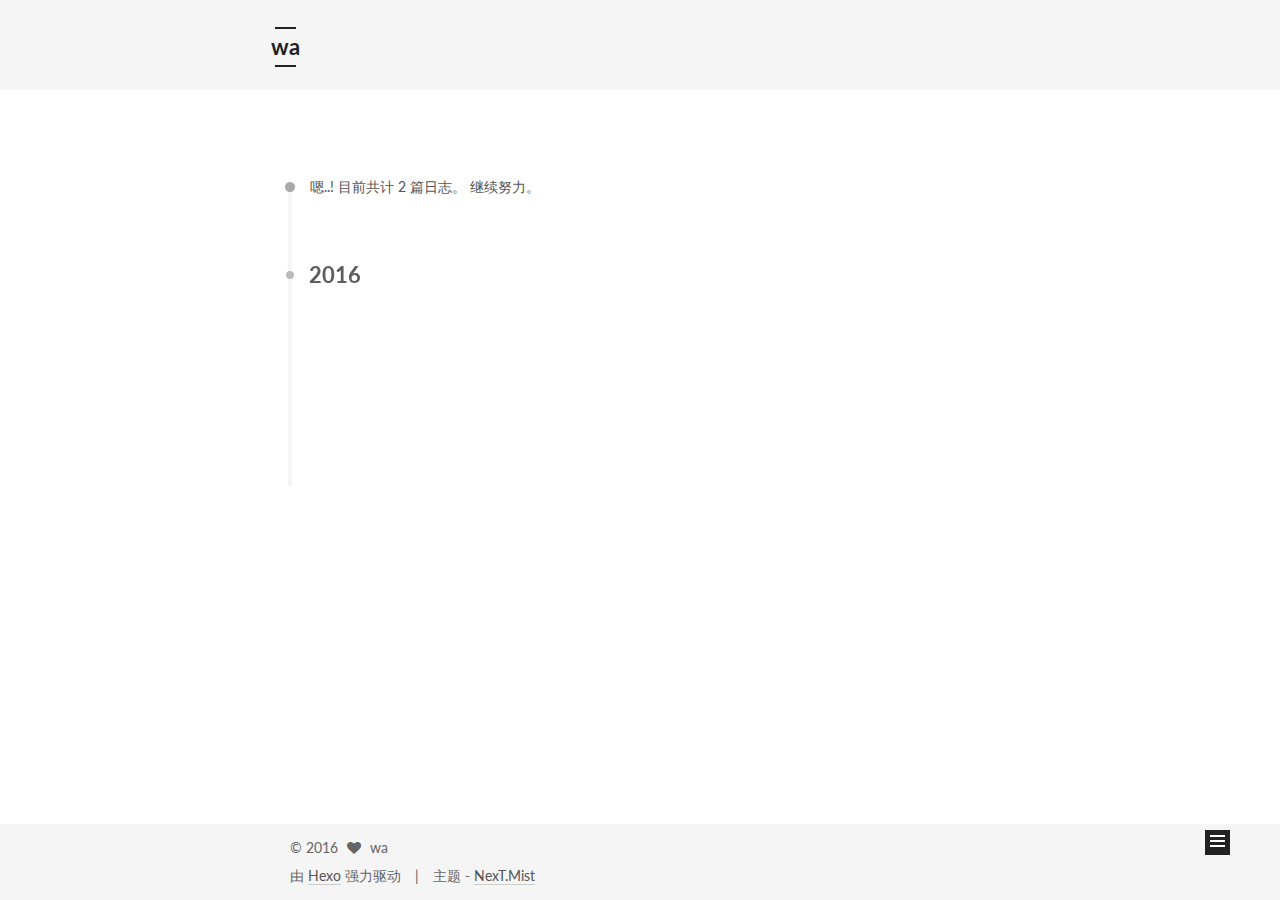
==== commit 4e3d0a4b: "Site updated: 2016-05-30 20:44:38" ====
--- a/archives/index.html
+++ b/archives/index.html
@@ -248,7 +248,7 @@
       
         
       
-      嗯..! 目前共计 1 篇日志。 继续努力。
+      嗯..! 目前共计 2 篇日志。 继续努力。
     </span>
 
     
@@ -262,6 +262,43 @@
         <div class="collection-title">
           <h2 class="archive-year motion-element" id="archive-year-2016">2016</h2>
         </div>
+      
+      
+
+      
+
+  <article class="post post-type-normal" itemscope itemtype="http://schema.org/Article">
+    <header class="post-header">
+
+      <h1 class="post-title">
+        
+            <a class="post-title-link" href="/2016/05/30/开场白/" itemprop="url">
+              
+                <span itemprop="name">开场白</span>
+              
+            </a>
+        
+      </h1>
+
+      <div class="post-meta">
+        <time class="post-time" itemprop="dateCreated"
+              datetime="2016-05-30T20:35:58+08:00"
+              content="2016-05-30" >
+          05-30
+        </time>
+      </div>
+
+    </header>
+  </article>
+
+
+
+    
+
+      
+      
+      
+
       
       
 
@@ -337,7 +374,7 @@
         <nav class="site-state motion-element">
           <div class="site-state-item site-state-posts">
             <a href="/">
-              <span class="site-state-item-count">1</span>
+              <span class="site-state-item-count">2</span>
               <span class="site-state-item-name">日志</span>
             </a>
           </div>
--- a/css/main.css
+++ b/css/main.css
@@ -1548,7 +1548,7 @@
   width: 4px;
   height: 4px;
   border-radius: 50%;
-  background: #98cdf0;
+  background: #14ff69;
 }
 .links-of-blogroll {
   font-size: 13px;
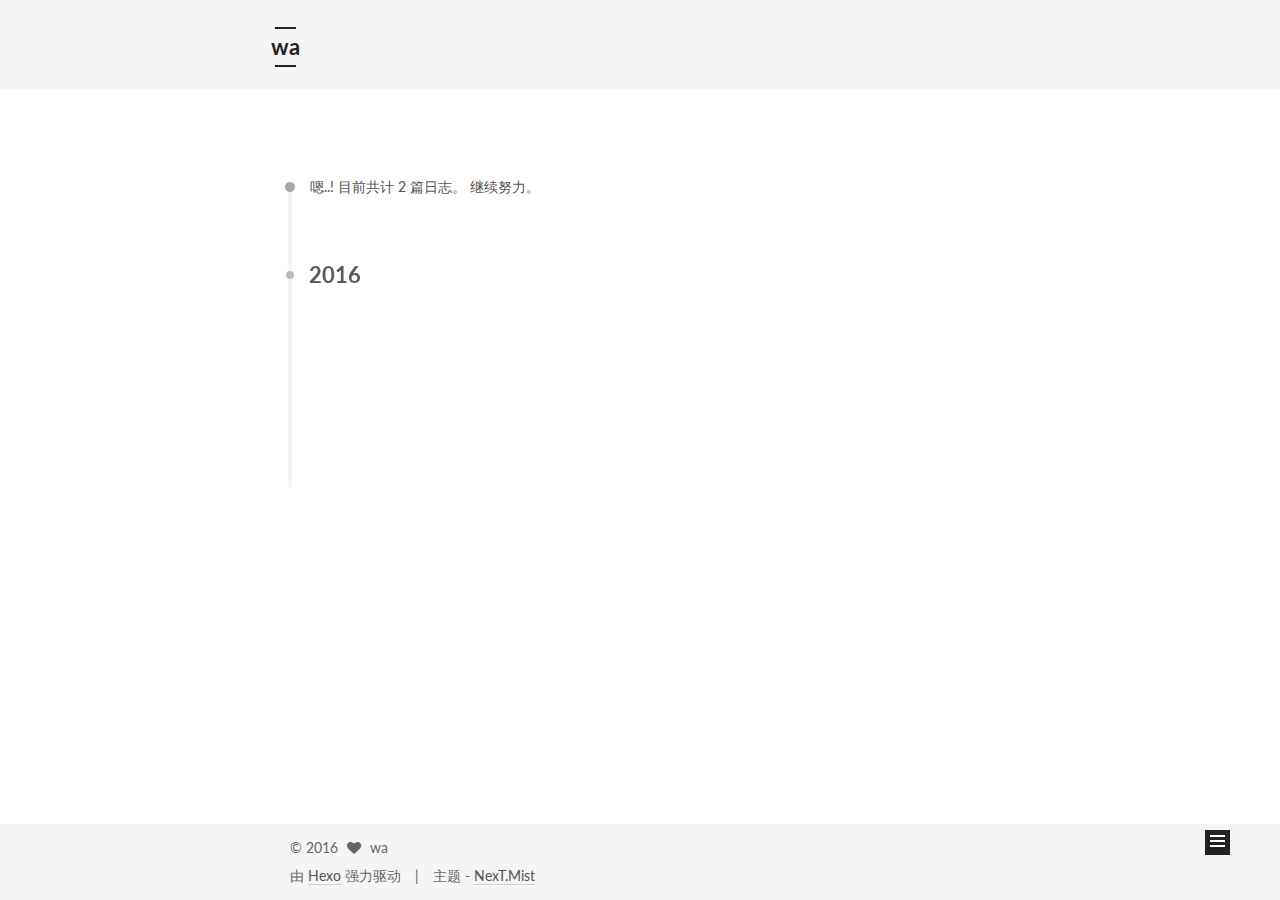
==== commit 2f9e9ace: "Site updated: 2016-05-30 20:54:04" ====
--- a/archives/index.html
+++ b/archives/index.html
@@ -382,6 +382,13 @@
           
 
           
+            <div class="site-state-item site-state-tags">
+              <a href="/tags">
+                <span class="site-state-item-count">1</span>
+                <span class="site-state-item-name">标签</span>
+              </a>
+            </div>
+          
 
         </nav>
 
--- a/css/main.css
+++ b/css/main.css
@@ -1548,7 +1548,7 @@
   width: 4px;
   height: 4px;
   border-radius: 50%;
-  background: #14ff69;
+  background: #ffa36a;
 }
 .links-of-blogroll {
   font-size: 13px;
